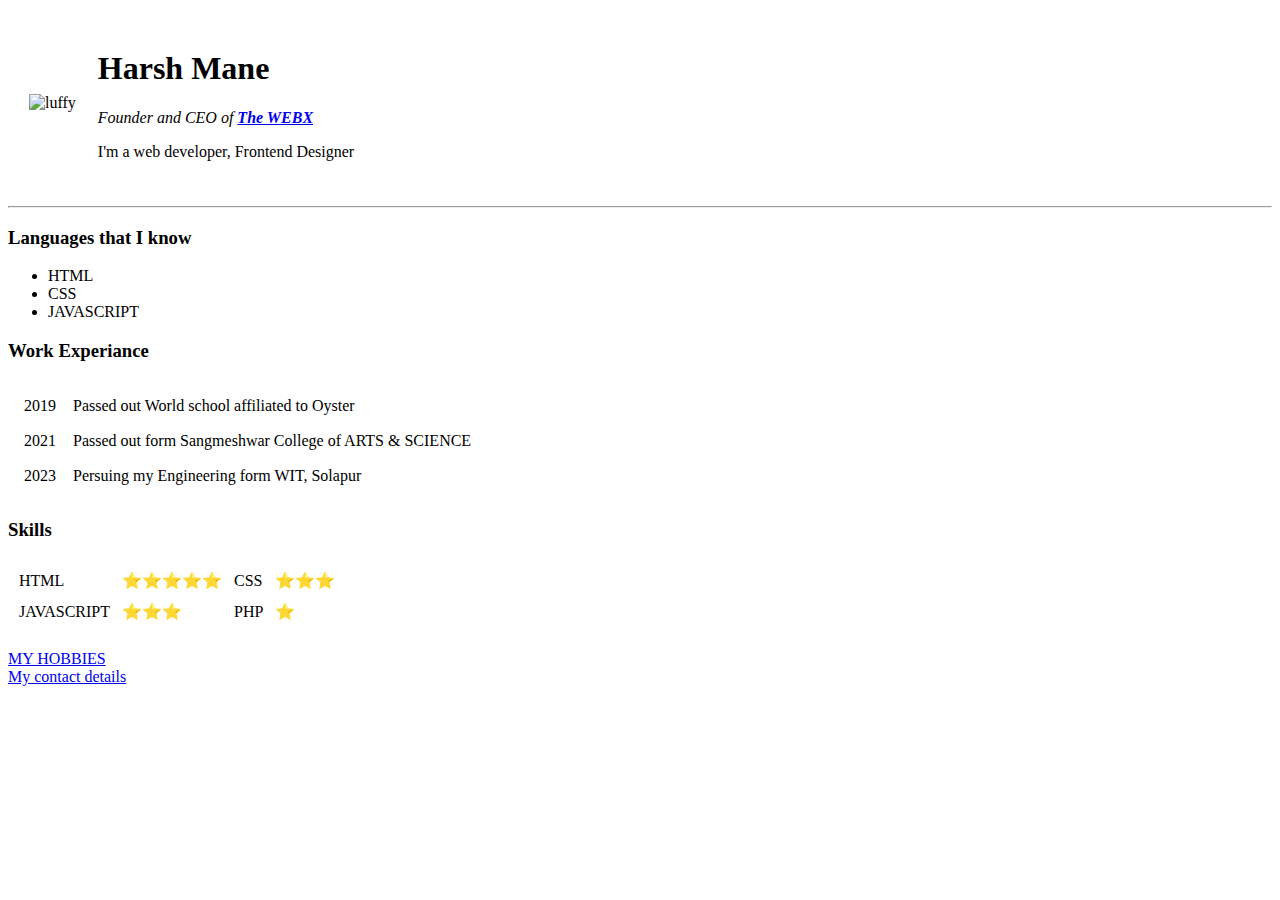
==== index.html @ 2840072b "Add files via upload" ====
<!DOCTYPE html>
<html lang="en">
<head>
    <meta charset="UTF-8">
    <meta http-equiv="X-UA-Compatible" content="IE=edge">
    <meta name="viewport" content="width=device-width, initial-scale=1.0">
    <title>Document</title>
</head>
<body>
    <table cellspacing="20" >
        <tr>
            <td><img src="E:\harsh.html\RESUME\wallpaperflare.com_wallpaper.jpg" alt="luffy" height="125px" width="225px"></td>
            <td><h1>Harsh Mane</h1>
                <p><em>Founder and CEO of <strong> <a href="https://www.webx.com">The WEBX</a></strong></em></p>
                <p>I'm a web developer, Frontend Designer</p>
            </td>
        </tr>
    </table>
    <hr>
    <h3>Languages that I know</h3>
    <ul>
        <li>HTML</li>
        <li>CSS</li>
        <li>JAVASCRIPT</li>
    </ul>
    <h3>Work Experiance</h3>
    <table cellspacing="15">
        <tr>
            <td>2019</td>
            <td>Passed out World school affiliated to Oyster</td>
        </tr>
        <tr>
            <td>2021</td>
            <td>Passed out form Sangmeshwar College of ARTS & SCIENCE</td>
        </tr>
        <tr>
            <td>2023</td>
            <td>Persuing my Engineering form WIT, Solapur</td>
        </tr>
    </table>
    <h3>Skills</h3>
    <table cellspacing="10">
        <tr>
            <td>HTML</td>
            <td>⭐⭐⭐⭐⭐</td>
            <td>CSS</td>
            <td>⭐⭐⭐</td>
        </tr>
        <tr>
            <td>JAVASCRIPT</td>
            <td>⭐⭐⭐</td>
            <td>PHP</td>
            <td>⭐</td>
        </tr>
    </table>
    
    <br>
    <a href="hobbies.html">MY HOBBIES</a><br>
    <a href="Contact.html">My contact details</a>

</body>
</html>
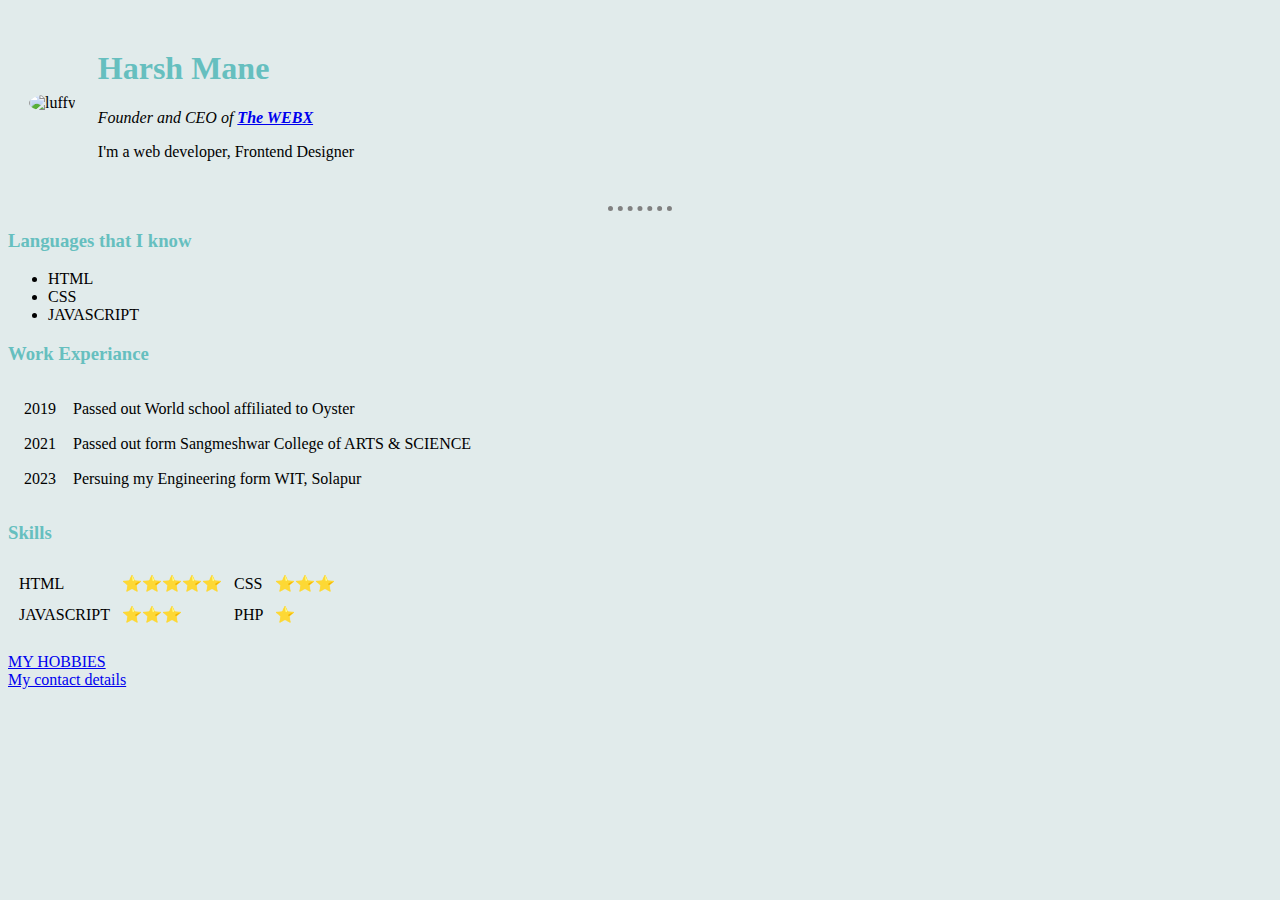
==== commit 5a24fbcd: "Add files via upload" ====
--- a/index.html
+++ b/index.html
@@ -5,11 +5,12 @@
     <meta http-equiv="X-UA-Compatible" content="IE=edge">
     <meta name="viewport" content="width=device-width, initial-scale=1.0">
     <title>Document</title>
+    <link rel="stylesheet" href="CSS/style.css">
 </head>
 <body>
     <table cellspacing="20" >
         <tr>
-            <td><img src="E:\harsh.html\RESUME\wallpaperflare.com_wallpaper.jpg" alt="luffy" height="125px" width="225px"></td>
+            <td><img src="E:\harsh.html\RESUME\IMAGES\wallpaperflare.com_wallpaper.jpg" alt="luffy" height="125px" width="225px"></td>
             <td><h1>Harsh Mane</h1>
                 <p><em>Founder and CEO of <strong> <a href="https://www.webx.com">The WEBX</a></strong></em></p>
                 <p>I'm a web developer, Frontend Designer</p>
--- a/CSS/style.css
+++ b/CSS/style.css
@@ -0,0 +1,21 @@
+body{
+    background-color: #e1ebeb;
+    
+}
+hr{
+    background-color: none;
+    border-style: dotted none none;
+    height: 0px;
+    width: 5%;
+    border-color: gray;
+    border-width: 5px;
+}
+h1{
+    color: #66bfbf;
+}
+h3{
+    color: #66bfbf;
+}
+img{
+    border-radius: 100%;
+}